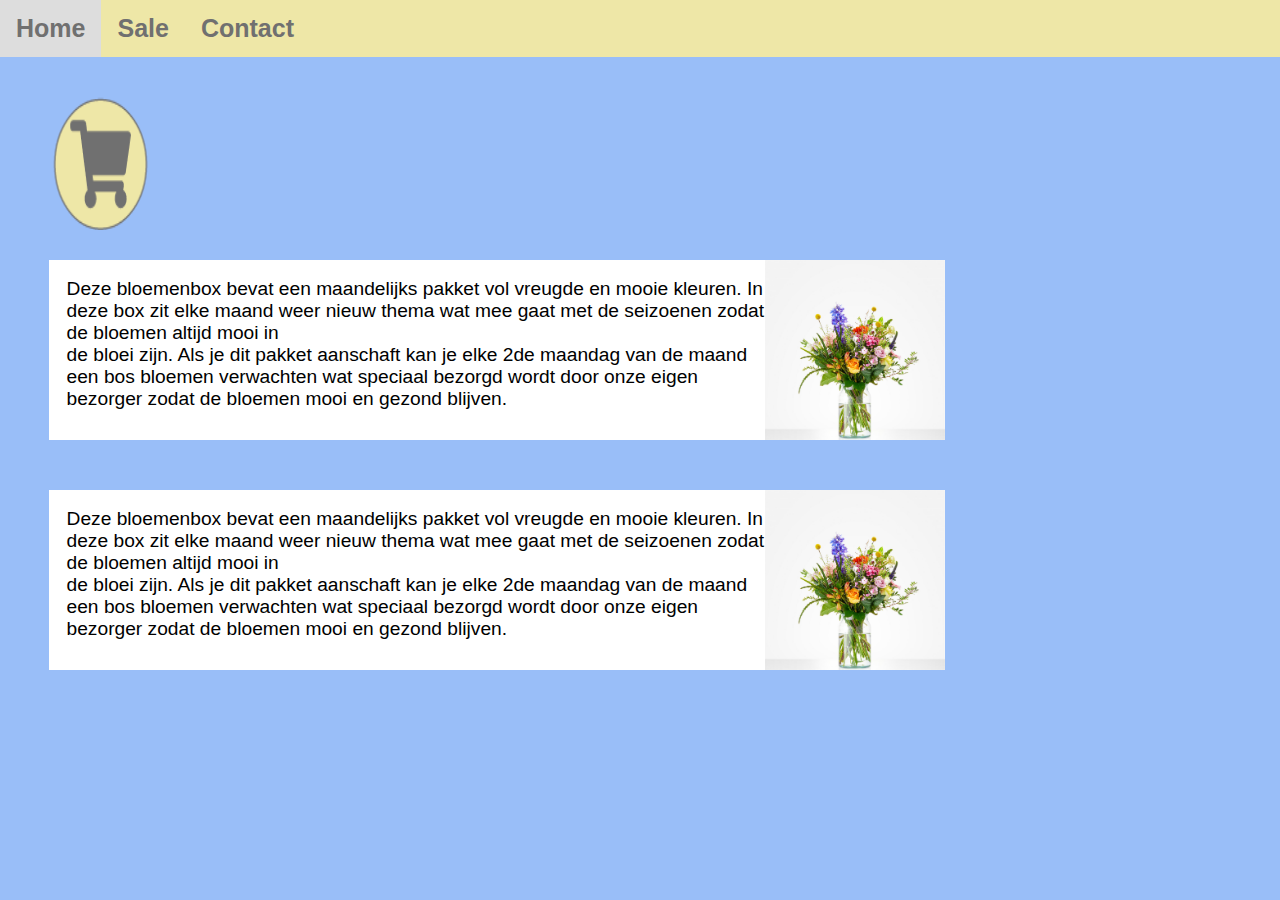
==== code/Cart/index.html @ 9ce486b1 "Add files via upload" ====
<!DOCTYPE html>
<html>
<head>
<meta name="viewport" content="width=device-width, initial-scale=1">
<link rel="stylesheet" href="https://cdnjs.cloudflare.com/ajax/libs/font-awesome/4.7.0/css/font-awesome.min.css">
<link rel="stylesheet" href="../style.css">
</head>
<body>

<div class="topnav" id="myTopnav">
  <a href="#home" class="active">Home</a>
  <a href="#news">Sale</a>
  <a href="#contact">Contact</a>
  <a href="javascript:void(0);" class="icon" onclick="myFunction()">
    <i class="fa fa-bars"></i>
  </a>
</div>

<div style="padding-left:16px">

</div>

<script>
function myFunction() {
  var x = document.getElementById("myTopnav");
  if (x.className === "topnav") {
    x.className += " responsive";
  } else {
    x.className = "topnav";
  }
}
</script>

<img src="../img/cart.png" alt="" class="cartcartimg">
<div class="cartbox"><img src="../img/boekb.jpg" alt="" class="cartinfoimg"><p class="bloementekst">
  Deze bloemenbox bevat een maandelijks pakket vol vreugde en mooie kleuren. In deze box zit elke maand weer nieuw thema wat mee gaat met de seizoenen zodat de bloemen altijd mooi in <br> de bloei zijn. Als je dit pakket aanschaft kan je elke 2de maandag van de maand een bos bloemen verwachten wat speciaal bezorgd wordt door onze eigen bezorger zodat de bloemen mooi en gezond blijven.
</p></div>
<div class="cartbox"><img src="../img/boekb.jpg" alt="" class="cartinfoimg"><p class="bloementekst">
  Deze bloemenbox bevat een maandelijks pakket vol vreugde en mooie kleuren. In deze box zit elke maand weer nieuw thema wat mee gaat met de seizoenen zodat de bloemen altijd mooi in <br> de bloei zijn. Als je dit pakket aanschaft kan je elke 2de maandag van de maand een bos bloemen verwachten wat speciaal bezorgd wordt door onze eigen bezorger zodat de bloemen mooi en gezond blijven.
</p></div>


</body>
</html>
---- code/style.css ----
.body {
    background-color: #99BEF8;
}

body {
    margin: 0;
    font-family: Arial, Helvetica, sans-serif;
    background-color: #99BEF8;
  }

  
  
  .topnav {
    overflow: hidden;
    background-color: #EEE7A7;
  }
  
  .topnav a {
    float: left;
    display: block;
    color: #707070;
    text-align: center;
    padding: 14px 16px;
    text-decoration: none;
    font-size: 25px;
    font-weight: bold;
  }
  
  .topnav a:hover {
    background-color: #ddd;
    color: black;
  }
  
  .topnav a.active {
    color: #707070;
  }
  
  .topnav .icon {
    display: none;
  }
  
  @media screen and (max-width: 600px) {
    .topnav a:not(:first-child) {display: none;}
    .topnav a.icon {
      float: right;
      display: block;
    }
  }
  
  @media screen and (max-width: 600px) {
    .topnav.responsive {position: relative;}
    .topnav.responsive .icon {
      position: absolute;
      right: 0;
      top: 0;
    }
    .topnav.responsive a {
      float: none;
      display: block;
      text-align: left;
    }
  }

  .cartnav {
    min-width: 50px;
    min-height: 50px;
    max-width: 50px;
    max-height: 50px;
    float: right;
    margin-right: 1%;
    color: #707070;
  }

  body, html {
    height: 100%;
    margin: 0;
    font-family: Arial, Helvetica, sans-serif;
  }
  
  .hero-image {
    background-image: linear-gradient(rgba(0, 0, 0, 0.5), rgba(0, 0, 0, 0.5)), url("img/edible-flowers-732x549-thumbnail.jpg");
    height: 50%;
    background-position: center;
    background-repeat: no-repeat;
    background-size: cover;
    position: relative;
  }
  
  .hero-text {
    text-align: center;
    position: absolute;
    top: 50%;
    left: 50%;
    transform: translate(-50%, -50%);
    color: white;
  }
  
  .knopie {
    border: none;
    outline: 0;
    display: inline-block;
    color: black;
    background-color: #ddd;
    text-align: center;
    cursor: pointer;
    margin-top: 275px;
    width: 30%;
    height: 15%;
    font-size: 100%;
    border-radius: 20px;
  }
  
  .knopie:hover {
    background-color: #555;
    color: white;
  }

  .box {
    background-color: #E2E2E2;
    width: 90%;
    margin-left: 5%;
    border-radius: 25px;
    margin-top: 0px;
    margin-bottom: 50px;
    height: 65%;
  }

  .flex-container {
    display: flex;
    height: 700px;
    flex-wrap: wrap;
    align-content: space-between;
    justify-content: center;
  }
  
  .flex-container > div {
    background-color: #f1f1f1;
    width: 30%;
    height: 50%;
    margin: 30px;
    text-align: center;
    line-height: 75px;
    font-size: 30px;
    background-image: url("img/boekb.jpg");
    background-position: center;
    background-size: cover;
    position: relative;
    background-repeat: no-repeat;
  }

  .cartcartimg {
    width: 10%;
    height: 15%;
    margin-left: 3%;
    margin-top: 3%;
    color: #707070;
  }

  .cartbox {
    background-color: white;
    width: 70%;
    margin-left: 3.8%;
    margin-top: 2%;
    margin-bottom: 50px;
    height: 20%;  
  }

  .cartinfoimg {
      width: 20%;
      height: 100%;
      float: right;
  }

  .bloementekst {
      color: black;
      padding: 2%;
      font-size: 120%;
  }
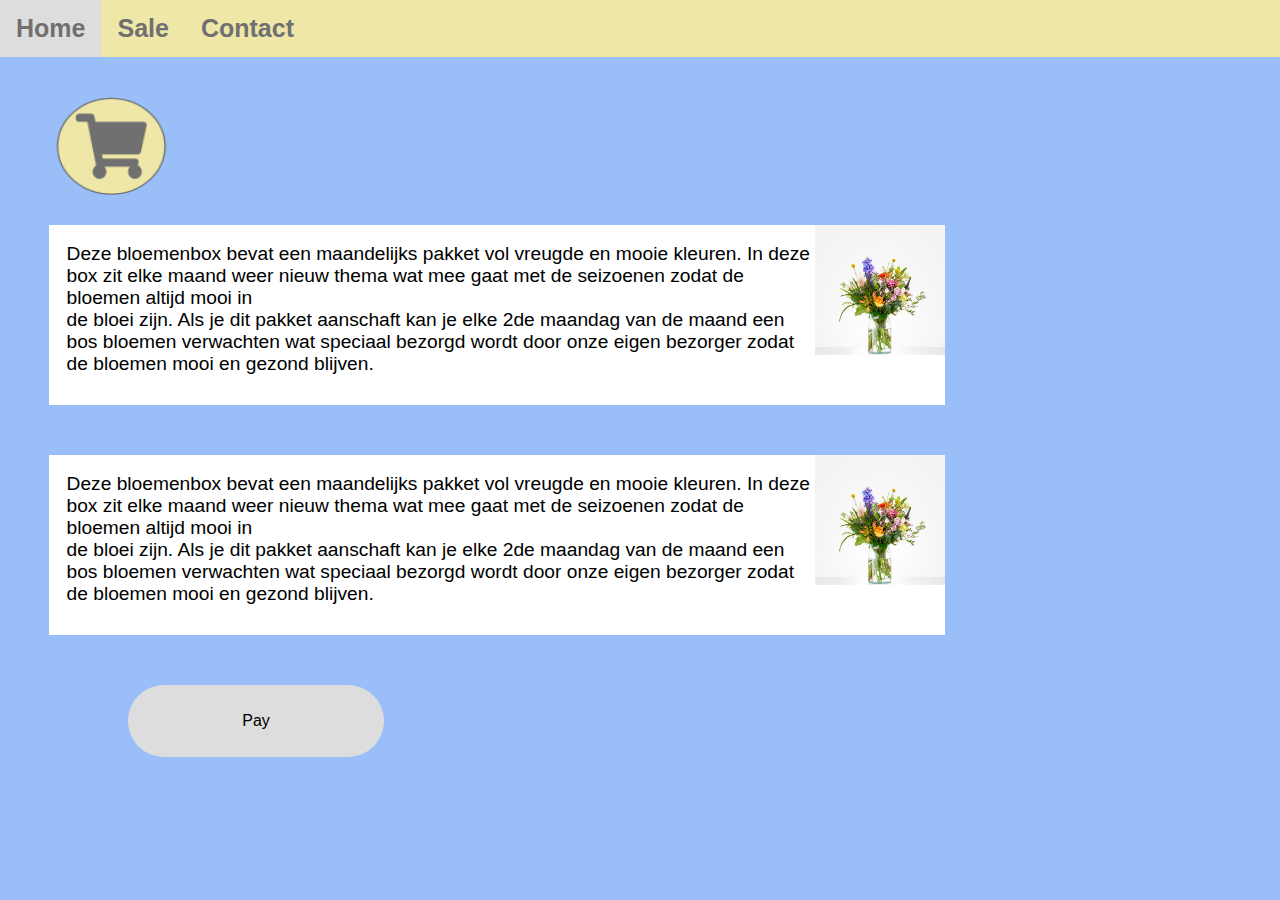
==== commit 9232b2cd: "Add files via upload" ====
--- a/code/Cart/index.html
+++ b/code/Cart/index.html
@@ -4,13 +4,14 @@
 <meta name="viewport" content="width=device-width, initial-scale=1">
 <link rel="stylesheet" href="https://cdnjs.cloudflare.com/ajax/libs/font-awesome/4.7.0/css/font-awesome.min.css">
 <link rel="stylesheet" href="../style.css">
+<title>cart</title>
 </head>
 <body>
 
 <div class="topnav" id="myTopnav">
-  <a href="#home" class="active">Home</a>
-  <a href="#news">Sale</a>
-  <a href="#contact">Contact</a>
+  <a href="http://28462.hosts2.ma-cloud.nl/bewijzenmap/periode2.3/kid/examen/Home/" class="active">Home</a>
+  <a href="http://28462.hosts2.ma-cloud.nl/bewijzenmap/periode2.3/kid/examen/Home/">Sale</a>
+  <a href="http://28462.hosts2.ma-cloud.nl/bewijzenmap/periode2.3/kid/examen/Contact/">Contact</a>
   <a href="javascript:void(0);" class="icon" onclick="myFunction()">
     <i class="fa fa-bars"></i>
   </a>
@@ -39,6 +40,8 @@
   Deze bloemenbox bevat een maandelijks pakket vol vreugde en mooie kleuren. In deze box zit elke maand weer nieuw thema wat mee gaat met de seizoenen zodat de bloemen altijd mooi in <br> de bloei zijn. Als je dit pakket aanschaft kan je elke 2de maandag van de maand een bos bloemen verwachten wat speciaal bezorgd wordt door onze eigen bezorger zodat de bloemen mooi en gezond blijven.
 </p></div>
 
+<a href=""><button class="buttonpaye"><p>Pay</p></button></a>
+
 
 </body>
 </html>--- a/code/style.css
+++ b/code/style.css
@@ -149,8 +149,8 @@
   }
 
   .cartcartimg {
-    width: 10%;
-    height: 15%;
+    width: 150px;
+    height: 100px;
     margin-left: 3%;
     margin-top: 3%;
     color: #707070;
@@ -162,12 +162,14 @@
     margin-left: 3.8%;
     margin-top: 2%;
     margin-bottom: 50px;
-    height: 20%;  
+    min-height: 20%;  
+    max-height: 100%;
   }
 
   .cartinfoimg {
-      width: 20%;
-      height: 100%;
+      width: 14.5%;
+      min-height: 10%;
+      max-height: 100%;
       float: right;
   }
 
@@ -175,4 +177,96 @@
       color: black;
       padding: 2%;
       font-size: 120%;
+  }
+
+  .carto {
+    float: right;
+  }
+
+  .hero-imagep {
+    background-image: linear-gradient(rgba(0, 0, 0, 0.5), rgba(0, 0, 0, 0.5)), url("img/boekb.jpg");
+    height: 50%;
+    background-position: center;
+    background-repeat: no-repeat;
+    background-size: cover;
+    position: relative;
+  }
+
+  .infobox {
+    background-color: white;
+    width: 60%;
+    margin-left: 20%;
+    margin-top: 5%;
+    margin-bottom: 50px;
+    min-height: 40%;
+    max-height: 100%;
+    border-radius: 20px;  
+  }
+
+  .bloementeksti {
+    color: black;
+    padding: 8%;
+    font-size: 20px;
+    text-align: center;
+}
+
+  .buttonpay {
+    border: none;
+    outline: 0;
+    display: inline-block;
+    color: black;
+    background-color: #ddd;
+    text-align: center;
+    cursor: pointer;
+    width: 30%;
+    height: 15%;
+    font-size: 100%;
+    border-radius: 40px;
+    margin-left: 35%;
+  }
+
+  .buttonpay:hover {
+    background-color: #555;
+    color: white;
+  }
+
+  .buttontext {
+    font-size: 200%;
+  }
+
+  .headt {
+    font-size: 350%;
+    color: #707070;
+    text-align: center;
+    font-weight: bold;
+  }
+  .mail {
+    font-size: 250%;
+    color: #707070;
+    text-align: center;
+  }
+  .tel {
+    font-size: 250%;
+    color: #707070;
+    text-align: center;
+  }
+
+  .buttonpaye {
+    border: none;
+    outline: 0;
+    display: inline-block;
+    color: black;
+    background-color: #ddd;
+    text-align: center;
+    cursor: pointer;
+    width: 20%;
+    height: 8%;
+    font-size: 100%;
+    border-radius: 40px;
+    margin-left: 10%;
+  }
+
+  .buttonpaye:hover {
+    background-color: #555;
+    color: white;
   }